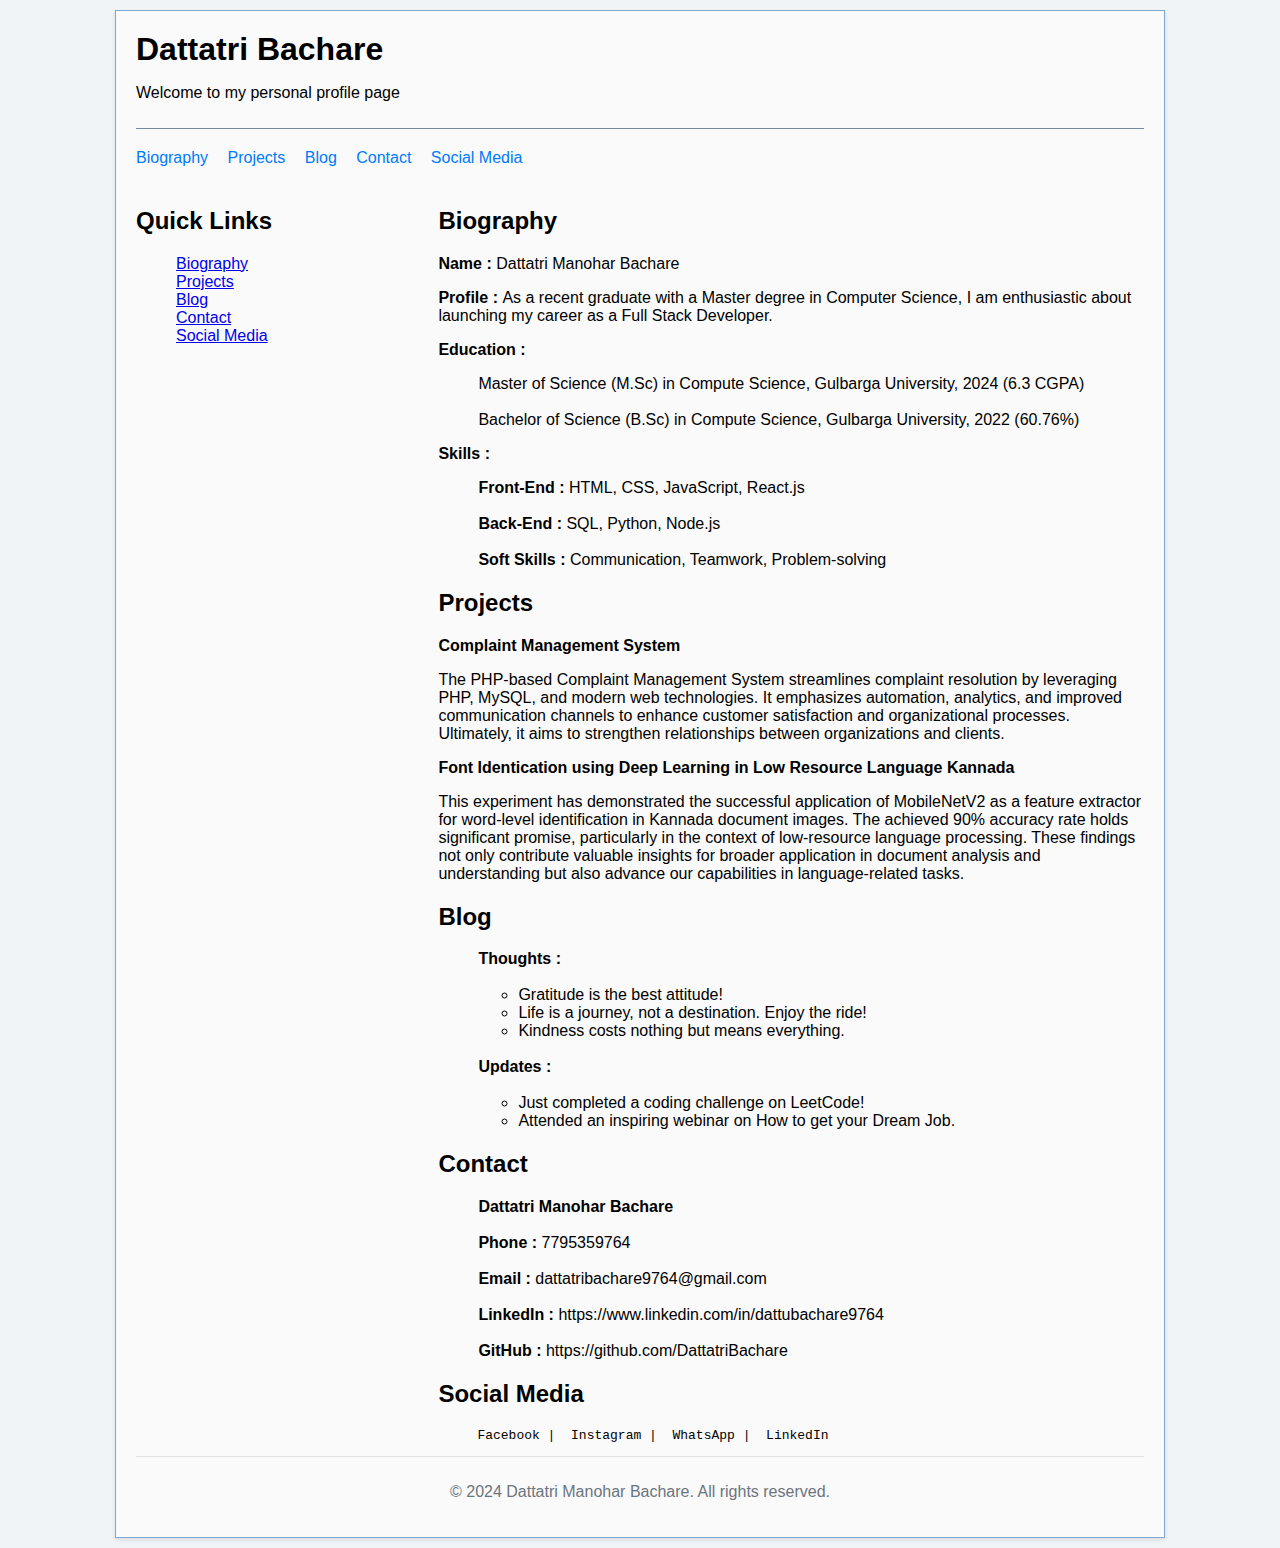
==== my_profile.html @ 78633eaf "Add files via upload" ====
<!DOCTYPE html>
<html lang="en">
<head>
    <meta charset="UTF-8">
    <meta name="viewport" content="width=device-width, initial-scale=1.0">
    <title>Dattatri Profile</title>
    <link rel="shortcut icon" href="assets/img/logo.png" />
    <link rel="stylesheet" href="assets/css/Profile.css">
    <link rel="stylesheet" href="https://cdnjs.cloudflare.com/ajax/libs/font-awesome/6.5.2/css/all.min.css" integrity="sha512-SnH5WK+bZxgPHs44uWIX+LLJAJ9/2PkPKZ5QiAj6Ta86w+fsb2TkcmfRyVX3pBnMFcV7oQPJkl9QevSCWr3W6A==" crossorigin="anonymous" referrerpolicy="no-referrer"/>
</head>
<body>
    <div class="container">
        <header>
            <h1>Dattatri Bachare</h1>
            <p>Welcome to my personal profile page</p>
        </header>
        <nav>
            <a href="#bio">Biography</a>
            <a href="#projects">Projects</a>
            <a href="#blog">Blog</a>
            <a href="#contact">Contact</a>
            <a href="#Social Media">Social Media</a>
        </nav>
        <div class="sidebar">
            <h2>Quick Links</h2>
            <ul Type="none">
                <li><a href="#bio">Biography</a></li>
                <li><a href="#projects">Projects</a></li>
                <li><a href="#blog">Blog</a></li>
                <li><a href="#contact">Contact</a></li>
                <li><a href="#Social Media">Social Media</a></li>
            </ul>
        </div>
        <div class="content">
            <section id="bio">
                <h2>Biography</h2>
                <p><b>Name : </b>Dattatri  Manohar Bachare</p>
                <p><b>Profile : </b>As a recent graduate with a Master degree in Computer Science, I am enthusiastic
                    about launching my career as a Full Stack Developer.<p>
                <p><b>Education : </b><ul type="none">
                    <li>Master of Science (M.Sc) in Compute Science, Gulbarga University, 2024 (6.3 CGPA)</li><br>
                    <li>Bachelor of Science (B.Sc) in Compute Science, Gulbarga University, 2022 (60.76%)</li>
                </ul></p>
                <p><b>Skills : </b><ul type="none">
                <li><b>Front-End : </b>HTML, CSS, JavaScript, React.js</li><br>
                <li><b>Back-End : </b>SQL, Python, Node.js</li><br>
                <li><b>Soft Skills : </b>Communication, Teamwork, Problem-solving</li>
                </ul></p>
            </section>
            <section id="projects">
                <h2>Projects</h2>
                <b>Complaint Management System</b>
                <p>The PHP-based Complaint Management System streamlines complaint resolution by leveraging PHP, MySQL, and modern web technologies. It emphasizes automation, analytics, and improved communication channels to enhance customer satisfaction and organizational processes. Ultimately, it aims to strengthen relationships between organizations and clients.</p>
                <b>Font Identication using Deep Learning in Low Resource Language Kannada</b>
                <p>This experiment has demonstrated the successful application of MobileNetV2 as a feature extractor for word-level identification in Kannada document images. The achieved 90% accuracy rate holds significant promise, particularly in the context of low-resource language processing. These findings not only contribute valuable insights for broader application in document analysis and understanding but also advance our capabilities in language-related tasks.</p>
            </section>
            <section id="blog">
                <h2>Blog</h2>
                <p><ul type="none"><li><b>Thoughts :</b></li><br><ul>
                     <li>Gratitude is the best attitude!</li>
                     <li>Life is a journey, not a destination. Enjoy the ride!</li>
                     <li>Kindness costs nothing but means everything.</li></ul><br>
                    <li><b>Updates :</b></li><ul><br>
                     <li>Just completed a coding challenge on LeetCode!</li>
                     <li>Attended an inspiring webinar on How to get your Dream Job.</li>
                    </ul></p>
            </section>
            <section id="contact">
                <h2>Contact</h2>
                <p><ul type="none"><B>Dattatri Manohar Bachare</B><br><br>
                    <li><B>Phone : </B>7795359764</li><br>
                    <li><B>Email : </B>dattatribachare9764@gmail.com</li><br>
                    <li><B>LinkedIn : </B><a href="https://www.linkedin.com/in/dattubachare9764?utm_source=share&utm_campaign=share_via&utm_content=profile&utm_medium=android_app" style="text-decoration: none; color: black;">https://www.linkedin.com/in/dattubachare9764</a></li><br>
                    <li><B>GitHub : </B><a href="https://github.com/DattatriBachare" style="text-decoration: none; color: black;">https://github.com/DattatriBachare</a></li>
                </ul></p>
            </section>
            <section id="Social Media">
                <h2>Social Media</h2>
<pre>    <a href="https://m.facebook.com/search_results/?q=dattu+bachare" target="_blank"><i class="fa-brands fa-facebook fa-flip"></i></a> Facebook | <a href="https://www.instagram.com/mr.dattu9764" target="_blank"><i class="fa-brands fa-instagram fa-beat" style="color: #a94f00;"></i></a> Instagram | <a aria-label="Chat on WhatsApp" href="https://wa.me/7795359764"><i class="fa-brands fa-whatsapp fa-bounce" style="color: #087d0a;"></i></a> WhatsApp | <a href="https://www.linkedin.com/in/dattubachare9764?utm_source=share&utm_campaign=share_via&utm_content=profile&utm_medium=android_app" target="_blank"><i class="fa-brands fa-linkedin fa-fade"></i></a> LinkedIn</pre>
            </section>
        </div>
        <footer>
            <p>&copy; 2024 Dattatri Manohar Bachare. All rights reserved.</p>
        </footer>
    </div>
</body>
</html>
---- assets/css/Profile.css ----
*{
            transition-duration: 1;
        }
        body {
            font-family: Arial, sans-serif;
            margin: 10px;
            padding: 0;
            background-color: #f1f4f7;
        }
        .container {
            width: 80%;
            margin: 0 auto;
            padding: 20px;
            background-color: #fcfafadd;
            border: 1px solid #3273b49c;
            box-shadow: 0 2px 4px rgba(0, 0, 0, 0.1);
        }
        header {
            border-bottom: 1px solid #59728ad2;
            padding-bottom: 10px;
            margin-bottom: 20px;
        }
        header h1 {
            margin: 0;
            font-size: 2em;
        }
        nav {
            margin-bottom: 20px;
        }
        nav a {
            margin-right: 15px;
            text-decoration: none;
            color: #007bff;
        }
        nav a:hover {
            text-decoration: underline;
        }
        .sidebar {
            float: left;
            width: 25%;
            margin-right: 5%;
        }
        .content {
            float: left;
            width: 70%;
        }
        footer {
            clear: both;
            margin-top: 20px;
            padding-top: 10px;
            border-top: 1px solid #dfe2e5;
            text-align: center;
            color: #6c757d;
        }
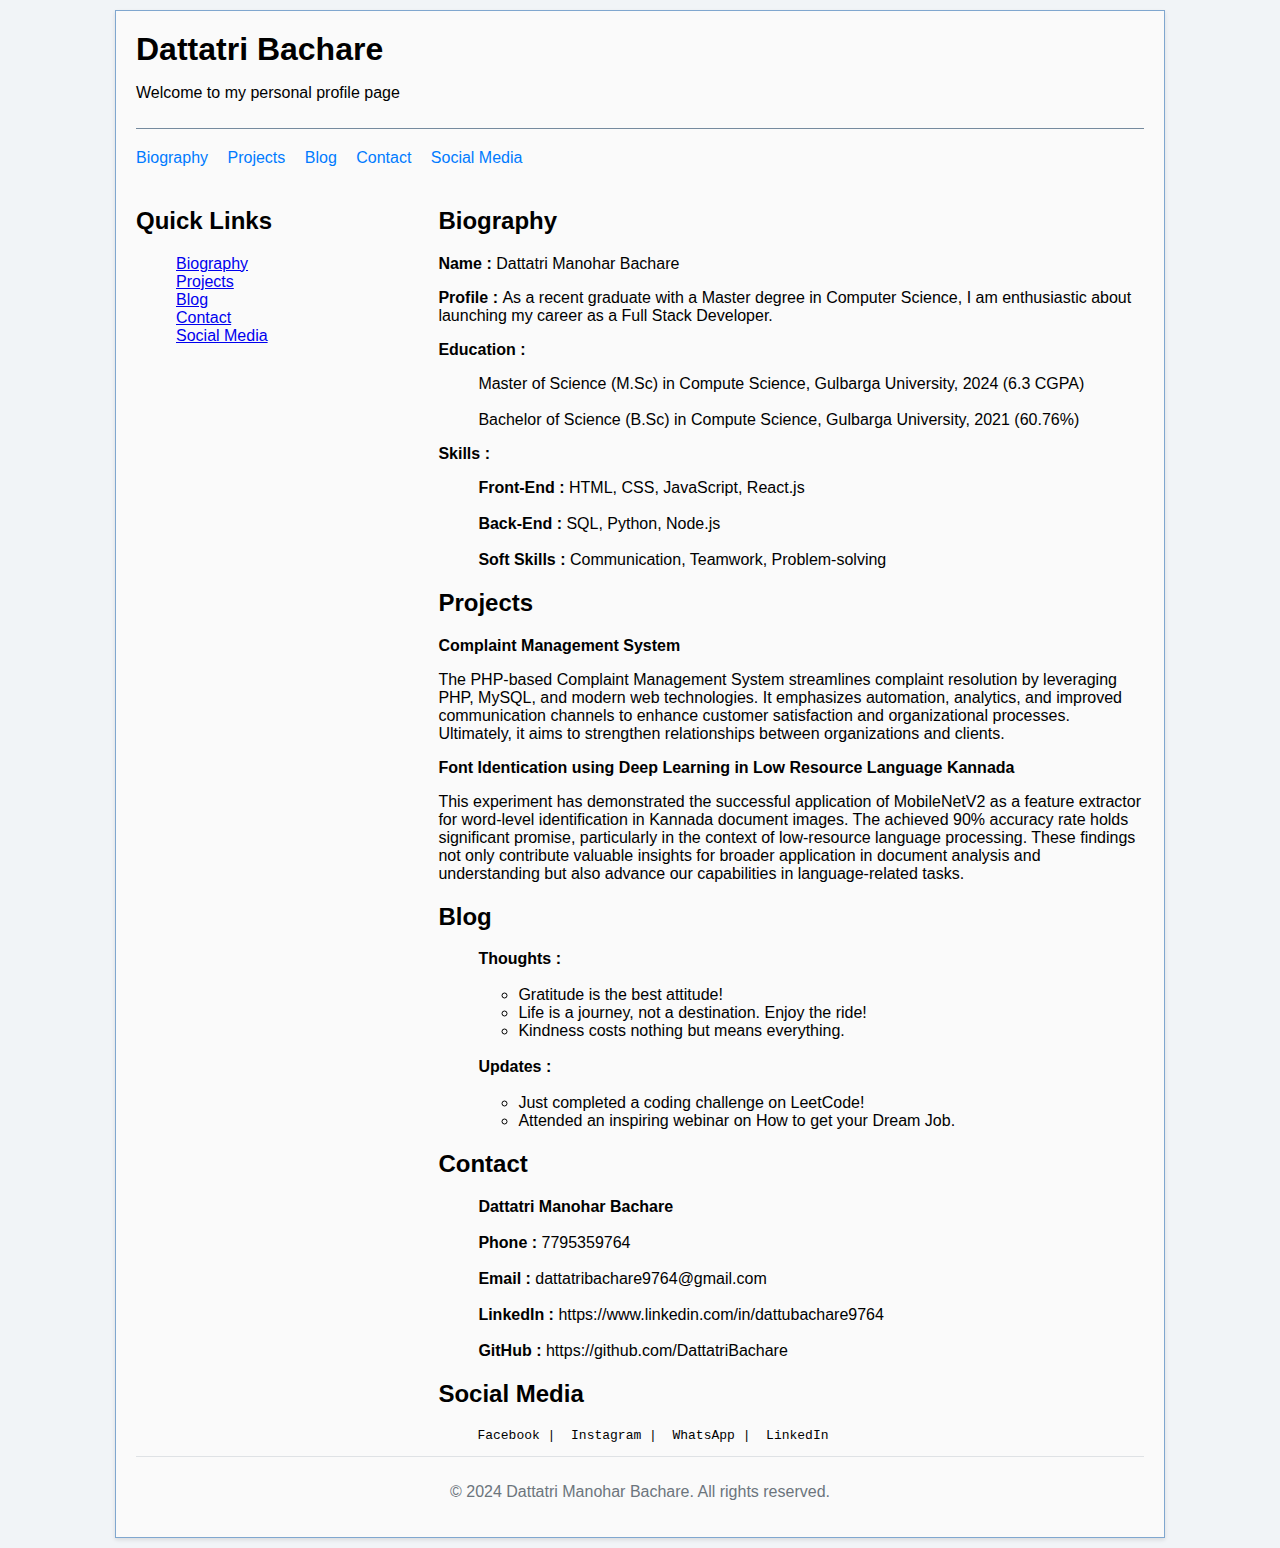
==== commit 35b1860f: "powerbi image" ====
--- a/my_profile.html
+++ b/my_profile.html
@@ -1,87 +1,87 @@
-<!DOCTYPE html>
-<html lang="en">
-<head>
-    <meta charset="UTF-8">
-    <meta name="viewport" content="width=device-width, initial-scale=1.0">
-    <title>Dattatri Profile</title>
-    <link rel="shortcut icon" href="assets/img/logo.png" />
-    <link rel="stylesheet" href="assets/css/Profile.css">
-    <link rel="stylesheet" href="https://cdnjs.cloudflare.com/ajax/libs/font-awesome/6.5.2/css/all.min.css" integrity="sha512-SnH5WK+bZxgPHs44uWIX+LLJAJ9/2PkPKZ5QiAj6Ta86w+fsb2TkcmfRyVX3pBnMFcV7oQPJkl9QevSCWr3W6A==" crossorigin="anonymous" referrerpolicy="no-referrer"/>
-</head>
-<body>
-    <div class="container">
-        <header>
-            <h1>Dattatri Bachare</h1>
-            <p>Welcome to my personal profile page</p>
-        </header>
-        <nav>
-            <a href="#bio">Biography</a>
-            <a href="#projects">Projects</a>
-            <a href="#blog">Blog</a>
-            <a href="#contact">Contact</a>
-            <a href="#Social Media">Social Media</a>
-        </nav>
-        <div class="sidebar">
-            <h2>Quick Links</h2>
-            <ul Type="none">
-                <li><a href="#bio">Biography</a></li>
-                <li><a href="#projects">Projects</a></li>
-                <li><a href="#blog">Blog</a></li>
-                <li><a href="#contact">Contact</a></li>
-                <li><a href="#Social Media">Social Media</a></li>
-            </ul>
-        </div>
-        <div class="content">
-            <section id="bio">
-                <h2>Biography</h2>
-                <p><b>Name : </b>Dattatri  Manohar Bachare</p>
-                <p><b>Profile : </b>As a recent graduate with a Master degree in Computer Science, I am enthusiastic
-                    about launching my career as a Full Stack Developer.<p>
-                <p><b>Education : </b><ul type="none">
-                    <li>Master of Science (M.Sc) in Compute Science, Gulbarga University, 2024 (6.3 CGPA)</li><br>
-                    <li>Bachelor of Science (B.Sc) in Compute Science, Gulbarga University, 2022 (60.76%)</li>
-                </ul></p>
-                <p><b>Skills : </b><ul type="none">
-                <li><b>Front-End : </b>HTML, CSS, JavaScript, React.js</li><br>
-                <li><b>Back-End : </b>SQL, Python, Node.js</li><br>
-                <li><b>Soft Skills : </b>Communication, Teamwork, Problem-solving</li>
-                </ul></p>
-            </section>
-            <section id="projects">
-                <h2>Projects</h2>
-                <b>Complaint Management System</b>
-                <p>The PHP-based Complaint Management System streamlines complaint resolution by leveraging PHP, MySQL, and modern web technologies. It emphasizes automation, analytics, and improved communication channels to enhance customer satisfaction and organizational processes. Ultimately, it aims to strengthen relationships between organizations and clients.</p>
-                <b>Font Identication using Deep Learning in Low Resource Language Kannada</b>
-                <p>This experiment has demonstrated the successful application of MobileNetV2 as a feature extractor for word-level identification in Kannada document images. The achieved 90% accuracy rate holds significant promise, particularly in the context of low-resource language processing. These findings not only contribute valuable insights for broader application in document analysis and understanding but also advance our capabilities in language-related tasks.</p>
-            </section>
-            <section id="blog">
-                <h2>Blog</h2>
-                <p><ul type="none"><li><b>Thoughts :</b></li><br><ul>
-                     <li>Gratitude is the best attitude!</li>
-                     <li>Life is a journey, not a destination. Enjoy the ride!</li>
-                     <li>Kindness costs nothing but means everything.</li></ul><br>
-                    <li><b>Updates :</b></li><ul><br>
-                     <li>Just completed a coding challenge on LeetCode!</li>
-                     <li>Attended an inspiring webinar on How to get your Dream Job.</li>
-                    </ul></p>
-            </section>
-            <section id="contact">
-                <h2>Contact</h2>
-                <p><ul type="none"><B>Dattatri Manohar Bachare</B><br><br>
-                    <li><B>Phone : </B>7795359764</li><br>
-                    <li><B>Email : </B>dattatribachare9764@gmail.com</li><br>
-                    <li><B>LinkedIn : </B><a href="https://www.linkedin.com/in/dattubachare9764?utm_source=share&utm_campaign=share_via&utm_content=profile&utm_medium=android_app" style="text-decoration: none; color: black;">https://www.linkedin.com/in/dattubachare9764</a></li><br>
-                    <li><B>GitHub : </B><a href="https://github.com/DattatriBachare" style="text-decoration: none; color: black;">https://github.com/DattatriBachare</a></li>
-                </ul></p>
-            </section>
-            <section id="Social Media">
-                <h2>Social Media</h2>
-<pre>    <a href="https://m.facebook.com/search_results/?q=dattu+bachare" target="_blank"><i class="fa-brands fa-facebook fa-flip"></i></a> Facebook | <a href="https://www.instagram.com/mr.dattu9764" target="_blank"><i class="fa-brands fa-instagram fa-beat" style="color: #a94f00;"></i></a> Instagram | <a aria-label="Chat on WhatsApp" href="https://wa.me/7795359764"><i class="fa-brands fa-whatsapp fa-bounce" style="color: #087d0a;"></i></a> WhatsApp | <a href="https://www.linkedin.com/in/dattubachare9764?utm_source=share&utm_campaign=share_via&utm_content=profile&utm_medium=android_app" target="_blank"><i class="fa-brands fa-linkedin fa-fade"></i></a> LinkedIn</pre>
-            </section>
-        </div>
-        <footer>
-            <p>&copy; 2024 Dattatri Manohar Bachare. All rights reserved.</p>
-        </footer>
-    </div>
-</body>
-</html>
+<!DOCTYPE html>
+<html lang="en">
+<head>
+    <meta charset="UTF-8">
+    <meta name="viewport" content="width=device-width, initial-scale=1.0">
+    <title>Dattatri Profile</title>
+    <link rel="shortcut icon" href="assets/img/logo.png" />
+    <link rel="stylesheet" href="assets/css/Profile.css">
+    <link rel="stylesheet" href="https://cdnjs.cloudflare.com/ajax/libs/font-awesome/6.5.2/css/all.min.css" integrity="sha512-SnH5WK+bZxgPHs44uWIX+LLJAJ9/2PkPKZ5QiAj6Ta86w+fsb2TkcmfRyVX3pBnMFcV7oQPJkl9QevSCWr3W6A==" crossorigin="anonymous" referrerpolicy="no-referrer"/>
+</head>
+<body>
+    <div class="container">
+        <header>
+            <h1>Dattatri Bachare</h1>
+            <p>Welcome to my personal profile page</p>
+        </header>
+        <nav>
+            <a href="#bio">Biography</a>
+            <a href="#projects">Projects</a>
+            <a href="#blog">Blog</a>
+            <a href="#contact">Contact</a>
+            <a href="#Social Media">Social Media</a>
+        </nav>
+        <div class="sidebar">
+            <h2>Quick Links</h2>
+            <ul Type="none">
+                <li><a href="#bio">Biography</a></li>
+                <li><a href="#projects">Projects</a></li>
+                <li><a href="#blog">Blog</a></li>
+                <li><a href="#contact">Contact</a></li>
+                <li><a href="#Social Media">Social Media</a></li>
+            </ul>
+        </div>
+        <div class="content">
+            <section id="bio">
+                <h2>Biography</h2>
+                <p><b>Name : </b>Dattatri  Manohar Bachare</p>
+                <p><b>Profile : </b>As a recent graduate with a Master degree in Computer Science, I am enthusiastic
+                    about launching my career as a Full Stack Developer.<p>
+                <p><b>Education : </b><ul type="none">
+                    <li>Master of Science (M.Sc) in Compute Science, Gulbarga University, 2024 (6.3 CGPA)</li><br>
+                    <li>Bachelor of Science (B.Sc) in Compute Science, Gulbarga University, 2021 (60.76%)</li>
+                </ul></p>
+                <p><b>Skills : </b><ul type="none">
+                <li><b>Front-End : </b>HTML, CSS, JavaScript, React.js</li><br>
+                <li><b>Back-End : </b>SQL, Python, Node.js</li><br>
+                <li><b>Soft Skills : </b>Communication, Teamwork, Problem-solving</li>
+                </ul></p>
+            </section>
+            <section id="projects">
+                <h2>Projects</h2>
+                <b>Complaint Management System</b>
+                <p>The PHP-based Complaint Management System streamlines complaint resolution by leveraging PHP, MySQL, and modern web technologies. It emphasizes automation, analytics, and improved communication channels to enhance customer satisfaction and organizational processes. Ultimately, it aims to strengthen relationships between organizations and clients.</p>
+                <b>Font Identication using Deep Learning in Low Resource Language Kannada</b>
+                <p>This experiment has demonstrated the successful application of MobileNetV2 as a feature extractor for word-level identification in Kannada document images. The achieved 90% accuracy rate holds significant promise, particularly in the context of low-resource language processing. These findings not only contribute valuable insights for broader application in document analysis and understanding but also advance our capabilities in language-related tasks.</p>
+            </section>
+            <section id="blog">
+                <h2>Blog</h2>
+                <p><ul type="none"><li><b>Thoughts :</b></li><br><ul>
+                     <li>Gratitude is the best attitude!</li>
+                     <li>Life is a journey, not a destination. Enjoy the ride!</li>
+                     <li>Kindness costs nothing but means everything.</li></ul><br>
+                    <li><b>Updates :</b></li><ul><br>
+                     <li>Just completed a coding challenge on LeetCode!</li>
+                     <li>Attended an inspiring webinar on How to get your Dream Job.</li>
+                    </ul></p>
+            </section>
+            <section id="contact">
+                <h2>Contact</h2>
+                <p><ul type="none"><B>Dattatri Manohar Bachare</B><br><br>
+                    <li><B>Phone : </B>7795359764</li><br>
+                    <li><B>Email : </B>dattatribachare9764@gmail.com</li><br>
+                    <li><B>LinkedIn : </B><a href="https://www.linkedin.com/in/dattubachare9764?utm_source=share&utm_campaign=share_via&utm_content=profile&utm_medium=android_app" style="text-decoration: none; color: black;">https://www.linkedin.com/in/dattubachare9764</a></li><br>
+                    <li><B>GitHub : </B><a href="https://github.com/DattatriBachare" style="text-decoration: none; color: black;">https://github.com/DattatriBachare</a></li>
+                </ul></p>
+            </section>
+            <section id="Social Media">
+                <h2>Social Media</h2>
+<pre>    <a href="https://m.facebook.com/search_results/?q=dattu+bachare" target="_blank"><i class="fa-brands fa-facebook fa-flip"></i></a> Facebook | <a href="https://www.instagram.com/mr.dattu9764" target="_blank"><i class="fa-brands fa-instagram fa-beat" style="color: #a94f00;"></i></a> Instagram | <a aria-label="Chat on WhatsApp" href="https://wa.me/7795359764"><i class="fa-brands fa-whatsapp fa-bounce" style="color: #087d0a;"></i></a> WhatsApp | <a href="https://www.linkedin.com/in/dattubachare9764?utm_source=share&utm_campaign=share_via&utm_content=profile&utm_medium=android_app" target="_blank"><i class="fa-brands fa-linkedin fa-fade"></i></a> LinkedIn</pre>
+            </section>
+        </div>
+        <footer>
+            <p>&copy; 2024 Dattatri Manohar Bachare. All rights reserved.</p>
+        </footer>
+    </div>
+</body>
+</html>
